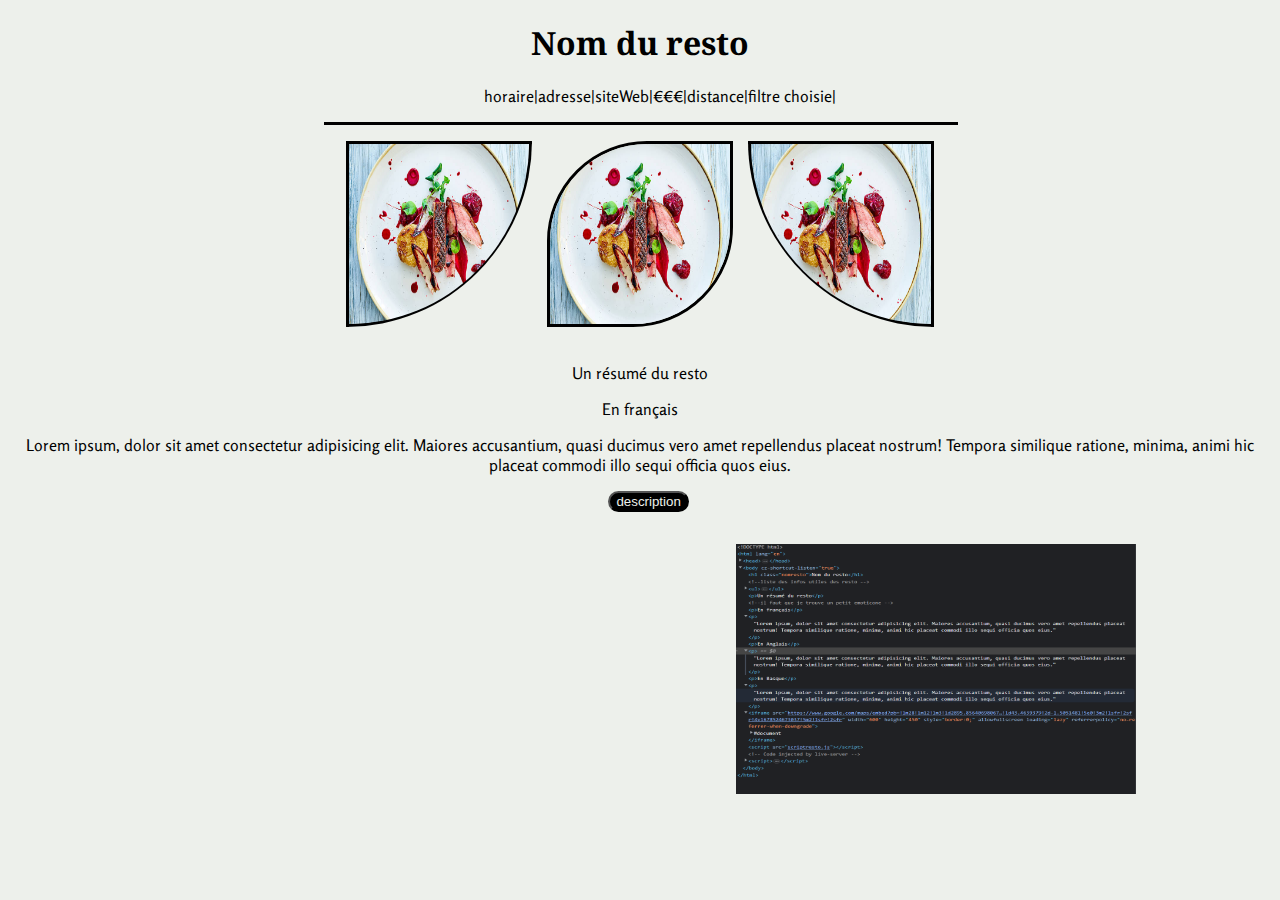
==== indexresto1.html @ 6d89c06c "Ajout des liens pages en JS" ====
<!DOCTYPE html>
<html lang="en">
<head>
    <meta charset="UTF-8">
    <meta http-equiv="X-UA-Compatible" content="IE=edge">
    <meta name="viewport" content="width=device-width, initial-scale=1.0">
    <title>Page resto</title>
    <link rel="stylesheet" href="styleresto.css">
</head>
<body>
    <h1 class="nomresto">Nom du resto</h1>
   
<!--liste des infos utiles des resto -->

    <ul>
        <li>horaire|</li>
        <li>adresse|</li>
        <li>siteWeb|</li>
        <li>€€€|</li>
        <li>distance|</li>
        <li>filtre choisie|</li>
    </ul>

    <p class="ligne"></p>


    <div class="photoresto">

        <img src="photoassiette1.jpg" alt="photoassiette" class="photoassietteaxel1">
        <img src="photoassiette1.jpg" alt="photoassiette" class="photoassietteaxel2">
        <img src="photoassiette1.jpg" alt="photoassiette" class="photoassietteaxel3">
    </div>
</br>

    <p>Un résumé du resto</p>


<!--il faut que je trouve un petit emoticone -->
<p>En français</p>
    <p>Lorem ipsum, dolor sit amet consectetur adipisicing elit. Maiores accusantium, quasi ducimus vero amet repellendus placeat nostrum! Tempora similique ratione, minima, animi hic placeat commodi illo sequi officia quos eius.</p>

    
<div id="hidden-info">
<p>En Anglais</p>
    <p>Lorem ipsum, dolor sit amet consectetur adipisicing elit. Maiores accusantium, quasi ducimus vero amet repellendus placeat nostrum! Tempora similique ratione, minima, animi hic placeat commodi illo sequi officia quos eius.</p>



<p>En Basque</p>
    <p>Lorem ipsum, dolor sit amet consectetur adipisicing elit. Maiores accusantium, quasi ducimus vero amet repellendus placeat nostrum! Tempora similique ratione, minima, animi hic placeat commodi illo sequi officia quos eius.</p>
</div>
   
<input type="button" value="description"  id="toggle-button">

<div class="basdepage">
    <iframe src="https://www.google.com/maps/embed?pb=!1m28!1m12!1m3!1d2895.8564069806707!2d-1.5104315345692672!3d43.46359492912816!2m3!1f0!2f0!3f0!3m2!1i1024!2i768!4f13.1!4m13!3e6!4m5!1s0xd51151b04400001%3A0x5e8e4026b1a5e55f!2sWild%20Code%20School%2C%20Route%20de%20Pitoys%2C%20Anglet!3m2!1d43.4633575!2d-1.5114307!4m5!1s0xd513fedf11aaaab%3A0xf4686807843bd58b!2sCHEZ%20PAQUI%20-%2064600%2C%2010%20Rte%20de%20Pitoys%2C%2064600%20Anglet!3m2!1d43.4639379!2d-1.5051481!5e0!3m2!1sfr!2sfr!4v1678524673037!5m2!1sfr!2sfr" width="350" height="250" style="border:0;" allowfullscreen="" loading="lazy" referrerpolicy="no-referrer-when-downgrade" class="trajetresto"></iframe>
   

    
<!-- <h5>Petit plus pour les Wilders</h5> -->
<img src="capturecode.png" alt="screenshot de code HTML" class="photocode">

</div>



    <script src="scriptresto.js"></script>
</body>
</html>
---- styleresto.css ----
@import url('https://fonts.googleapis.com/css2?family=Noto+Serif&display=swap');

@import url('https://fonts.googleapis.com/css2?family=Noto+Serif&family=Rosario:wght@300&display=swap');



:root{
    --titlefont: 'Noto Serif', serif;
    --textfont : 'Rosario', sans-serif;
    --border : 3px solid #000000;
}

body{
    font-family: 'Rosario', sans-serif;

    background-color: #EDF0EB;


}

/* ---------------------------------------------------------------- */
/* haut de page  */
.nomresto {
    display:flex;
    justify-content: center;
    font-family:var(--titlefont)
}

.ligne{
    border-bottom: 3px solid black;
    width: 50%;
    border-left: 2px solid black;
    /* padding-left: 15%; */
    margin-left: 25%;
    

}
/* ------------------------------------------------------------ */
/* la liste des  différents filtres */

ul{
    display: flex;

    justify-content: center;
}

ul >li{
    list-style: none;
    display:inline-flex;
    
    text-align: center;
    align-items:  center;
    
    
}


/* -------------------------------------------------------------- */
/* Partie réglage photo*/
.photoresto{
    /* width: 10vh;
    height: 10vh; */
    display: flex;
    justify-content: center;
    
    align-items: center;
    gap:15px;
    
}
.photoassietteaxel3{
    width: 180px;
    height: 180px;
    border:var(--border);
    border-radius: 0px 0px 0px 200px;
}

.photoassietteaxel2{
    width: 180px;
    height: 180px;
    border:var(--border);
    border-radius: 100px 0px;


}
.photoassietteaxel1{
    width: 180px;
    height: 180px;
    border: var(--border);
    border-radius: 0px 0px 200px 0px;


}

/* ----------------------------------------- */
/* bouton pour faire apparaitre les traductions */
#toggle-button{
    display: flex;
    text-align: center;
    background-color: #000000;
    color: #EDF0EB;
    border-radius: 50px;
    position: relative;
    top: 50%;
    left: 47.5%;  


    
}
#hidden-info{
    display: none;
}
p {
    text-align: center;

}


/* -------------------------------------- */
/* Bas de page */
.photocode{
    width: 400px;
    height: 250px;
}

.basdepage{
    display: flex;
    flex-direction: row;
    justify-content:space-around;
    padding: 2em;
    gap: 2em;
    
    

}

@media screen and (max-width: 768px){
    .photoassietteaxel3,
    .photoassietteaxel2,
    .photoassietteaxel1 {
      width: 120px;
      height: 120px;
      align-items: center;
      
    }

    .photoresto{
        position: relative;
        left:2.5%
        



        
      
    }
 
    ul{
        display: flex;
    
        justify-content: center;
        flex-direction: row;
        flex-wrap: wrap;
    }
    
    ul >li{
        list-style: none;
        display:inline-flex;
        text-align: center;
         
        
    }
 
  
    .ligne {
        align-items: center;
        
        
        /* width: 100%;
        display:flex;
        justify-content: center; */

    }

    .nomresto {
        display:flex;
        justify-content: center;
        
        font-family:var(--titlefont)
    }
    .photocode{
        width: 400px;
        height: 250px;
    }
    
    .basdepage{
        position: relative;
        right: 2.2rem;
        display: flex;
        flex-direction: column;
        
        
    }
    .trajetresto{
        
        width: 400px;
        height:250px;
    }
    p{
        text-align: center;
    
    }
    #toggle-button{
        display: flex;
        align-items: center;
        position: relative;
        left: 40%;
        
    }




}
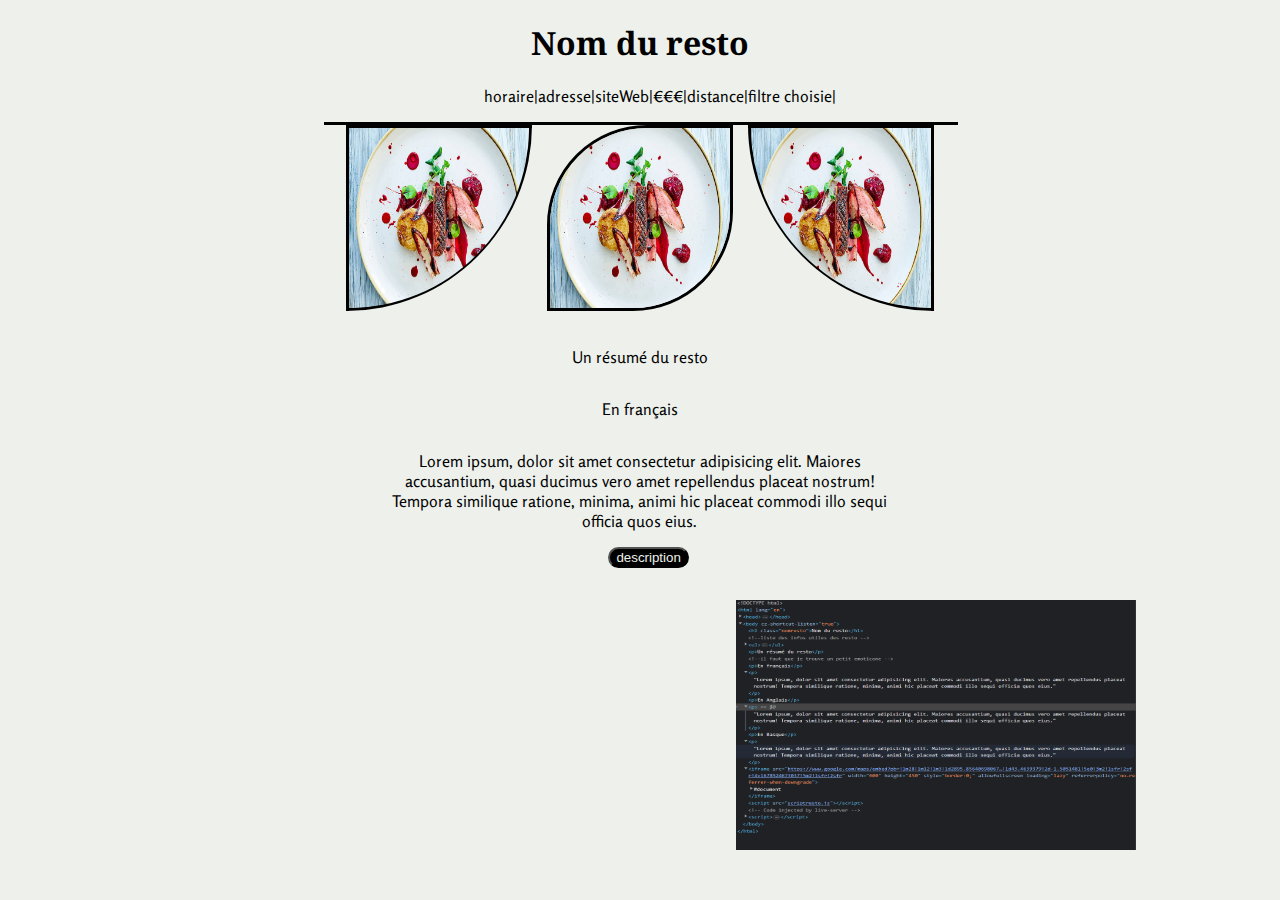
==== commit aabaa51c: "modification de la taille du texte" ====
--- a/indexresto1.html
+++ b/indexresto1.html
@@ -1,5 +1,6 @@
 <!DOCTYPE html>
 <html lang="en">
+
 <head>
     <meta charset="UTF-8">
     <meta http-equiv="X-UA-Compatible" content="IE=edge">
@@ -7,10 +8,11 @@
     <title>Page resto</title>
     <link rel="stylesheet" href="styleresto.css">
 </head>
+
 <body>
     <h1 class="nomresto">Nom du resto</h1>
-   
-<!--liste des infos utiles des resto -->
+
+    <!--liste des infos utiles des resto -->
 
     <ul>
         <li>horaire|</li>
@@ -21,7 +23,7 @@
         <li>filtre choisie|</li>
     </ul>
 
-    <p class="ligne"></p>
+    <div class="ligne"></div>
 
 
     <div class="photoresto">
@@ -30,40 +32,54 @@
         <img src="photoassiette1.jpg" alt="photoassiette" class="photoassietteaxel2">
         <img src="photoassiette1.jpg" alt="photoassiette" class="photoassietteaxel3">
     </div>
-</br>
-
-    <p>Un résumé du resto</p>
+    </br>
+    <div class="paragraphe">
+        <p>Un résumé du resto</p>
 
 
-<!--il faut que je trouve un petit emoticone -->
-<p>En français</p>
-    <p>Lorem ipsum, dolor sit amet consectetur adipisicing elit. Maiores accusantium, quasi ducimus vero amet repellendus placeat nostrum! Tempora similique ratione, minima, animi hic placeat commodi illo sequi officia quos eius.</p>
+        <!--il faut que je trouve un petit emoticone -->
+        <p>En français</p>
+        <p>Lorem ipsum, dolor sit amet consectetur adipisicing elit. Maiores accusantium, quasi ducimus vero amet
+            repellendus placeat nostrum! Tempora similique ratione, minima, animi hic placeat commodi illo sequi officia
+            quos eius.</p>
 
-    
-<div id="hidden-info">
-<p>En Anglais</p>
-    <p>Lorem ipsum, dolor sit amet consectetur adipisicing elit. Maiores accusantium, quasi ducimus vero amet repellendus placeat nostrum! Tempora similique ratione, minima, animi hic placeat commodi illo sequi officia quos eius.</p>
+
+        <div id="hidden-info">
+            <p>En Anglais</p>
+            <p>Lorem ipsum, dolor sit amet consectetur adipisicing elit. Maiores accusantium, quasi ducimus vero amet
+                repellendus placeat nostrum! Tempora similique ratione, minima, animi hic placeat commodi illo sequi
+                officia
+                quos eius.</p>
 
 
 
-<p>En Basque</p>
-    <p>Lorem ipsum, dolor sit amet consectetur adipisicing elit. Maiores accusantium, quasi ducimus vero amet repellendus placeat nostrum! Tempora similique ratione, minima, animi hic placeat commodi illo sequi officia quos eius.</p>
-</div>
-   
-<input type="button" value="description"  id="toggle-button">
+            <p>En Basque</p>
+            <p>Lorem ipsum, dolor sit amet consectetur adipisicing elit. Maiores accusantium, quasi ducimus vero amet
+                repellendus placeat nostrum! Tempora similique ratione, minima, animi hic placeat commodi illo sequi
+                officia
+                quos eius.</p>
+        </div>
 
-<div class="basdepage">
-    <iframe src="https://www.google.com/maps/embed?pb=!1m28!1m12!1m3!1d2895.8564069806707!2d-1.5104315345692672!3d43.46359492912816!2m3!1f0!2f0!3f0!3m2!1i1024!2i768!4f13.1!4m13!3e6!4m5!1s0xd51151b04400001%3A0x5e8e4026b1a5e55f!2sWild%20Code%20School%2C%20Route%20de%20Pitoys%2C%20Anglet!3m2!1d43.4633575!2d-1.5114307!4m5!1s0xd513fedf11aaaab%3A0xf4686807843bd58b!2sCHEZ%20PAQUI%20-%2064600%2C%2010%20Rte%20de%20Pitoys%2C%2064600%20Anglet!3m2!1d43.4639379!2d-1.5051481!5e0!3m2!1sfr!2sfr!4v1678524673037!5m2!1sfr!2sfr" width="350" height="250" style="border:0;" allowfullscreen="" loading="lazy" referrerpolicy="no-referrer-when-downgrade" class="trajetresto"></iframe>
-   
+    </div>
 
-    
-<!-- <h5>Petit plus pour les Wilders</h5> -->
-<img src="capturecode.png" alt="screenshot de code HTML" class="photocode">
+    <input type="button" value="description" id="toggle-button">
 
-</div>
+    <div class="basdepage">
+        <iframe
+            src="https://www.google.com/maps/embed?pb=!1m28!1m12!1m3!1d2895.8564069806707!2d-1.5104315345692672!3d43.46359492912816!2m3!1f0!2f0!3f0!3m2!1i1024!2i768!4f13.1!4m13!3e6!4m5!1s0xd51151b04400001%3A0x5e8e4026b1a5e55f!2sWild%20Code%20School%2C%20Route%20de%20Pitoys%2C%20Anglet!3m2!1d43.4633575!2d-1.5114307!4m5!1s0xd513fedf11aaaab%3A0xf4686807843bd58b!2sCHEZ%20PAQUI%20-%2064600%2C%2010%20Rte%20de%20Pitoys%2C%2064600%20Anglet!3m2!1d43.4639379!2d-1.5051481!5e0!3m2!1sfr!2sfr!4v1678524673037!5m2!1sfr!2sfr"
+            width="350" height="250" style="border:0;" allowfullscreen="" loading="lazy"
+            referrerpolicy="no-referrer-when-downgrade" class="trajetresto"></iframe>
+
+
+
+        <!-- <h5>Petit plus pour les Wilders</h5> -->
+        <img src="capturecode.png" alt="screenshot de code HTML" class="photocode">
+
+    </div>
 
 
 
     <script src="scriptresto.js"></script>
 </body>
+
 </html>--- a/styleresto.css
+++ b/styleresto.css
@@ -4,13 +4,13 @@
 
 
 
-:root{
+:root {
     --titlefont: 'Noto Serif', serif;
-    --textfont : 'Rosario', sans-serif;
-    --border : 3px solid #000000;
-}
-
-body{
+    --textfont: 'Rosario', sans-serif;
+    --border: 3px solid #000000;
+}
+
+body {
     font-family: 'Rosario', sans-serif;
 
     background-color: #EDF0EB;
@@ -21,68 +21,71 @@
 /* ---------------------------------------------------------------- */
 /* haut de page  */
 .nomresto {
-    display:flex;
-    justify-content: center;
-    font-family:var(--titlefont)
-}
-
-.ligne{
+    display: flex;
+    justify-content: center;
+    font-family: var(--titlefont)
+}
+
+.ligne {
     border-bottom: 3px solid black;
     width: 50%;
     border-left: 2px solid black;
     /* padding-left: 15%; */
     margin-left: 25%;
-    
-
-}
+
+
+}
+
 /* ------------------------------------------------------------ */
 /* la liste des  différents filtres */
 
-ul{
-    display: flex;
-
-    justify-content: center;
-}
-
-ul >li{
+ul {
+    display: flex;
+
+    justify-content: center;
+}
+
+ul>li {
     list-style: none;
-    display:inline-flex;
-    
+    display: inline-flex;
+
     text-align: center;
-    align-items:  center;
-    
-    
+    align-items: center;
+
+
 }
 
 
 /* -------------------------------------------------------------- */
 /* Partie réglage photo*/
-.photoresto{
+.photoresto {
     /* width: 10vh;
     height: 10vh; */
     display: flex;
     justify-content: center;
-    
+
     align-items: center;
-    gap:15px;
-    
-}
-.photoassietteaxel3{
+    gap: 15px;
+
+}
+
+.photoassietteaxel3 {
     width: 180px;
     height: 180px;
-    border:var(--border);
+    border: var(--border);
     border-radius: 0px 0px 0px 200px;
 }
 
-.photoassietteaxel2{
+.photoassietteaxel2 {
     width: 180px;
     height: 180px;
-    border:var(--border);
+    border: var(--border);
     border-radius: 100px 0px;
 
 
 }
-.photoassietteaxel1{
+
+.photoassietteaxel1 {
     width: 180px;
     height: 180px;
     border: var(--border);
@@ -93,7 +96,7 @@
 
 /* ----------------------------------------- */
 /* bouton pour faire apparaitre les traductions */
-#toggle-button{
+#toggle-button {
     display: flex;
     text-align: center;
     background-color: #000000;
@@ -101,80 +104,85 @@
     border-radius: 50px;
     position: relative;
     top: 50%;
-    left: 47.5%;  
-
-
-    
-}
-#hidden-info{
+    left: 47.5%;
+
+
+
+}
+
+#hidden-info {
     display: none;
 }
-p {
+
+.paragraphe {
+    display: flex;
+    align-items: center;
+    flex-direction: column;
+    justify-content: center;
     text-align: center;
+    width: 40%;
+    margin-left: 30%;
+
+
 
 }
 
 
 /* -------------------------------------- */
 /* Bas de page */
-.photocode{
+.photocode {
     width: 400px;
     height: 250px;
 }
 
-.basdepage{
+.basdepage {
     display: flex;
     flex-direction: row;
-    justify-content:space-around;
+    justify-content: space-around;
     padding: 2em;
     gap: 2em;
-    
-    
-
-}
-
-@media screen and (max-width: 768px){
+
+
+
+}
+
+@media screen and (max-width: 768px) {
+
     .photoassietteaxel3,
     .photoassietteaxel2,
     .photoassietteaxel1 {
-      width: 120px;
-      height: 120px;
-      align-items: center;
-      
-    }
-
-    .photoresto{
+        width: 120px;
+        height: 120px;
+        align-items: center;
+
+    }
+
+    .photoresto {
         position: relative;
-        left:2.5%
-        
-
-
-
-        
-      
-    }
- 
-    ul{
-        display: flex;
-    
+        left: 2.5%
+    }
+
+    ul {
+        display: flex;
+
         justify-content: center;
         flex-direction: row;
         flex-wrap: wrap;
     }
-    
-    ul >li{
+
+    ul>li {
         list-style: none;
-        display:inline-flex;
+        display: inline-flex;
         text-align: center;
-         
-        
-    }
- 
-  
+
+
+    }
+
+
     .ligne {
         align-items: center;
-        
-        
+
+
         /* width: 100%;
         display:flex;
         justify-content: center; */
@@ -182,42 +190,47 @@
     }
 
     .nomresto {
-        display:flex;
+        display: flex;
         justify-content: center;
-        
-        font-family:var(--titlefont)
-    }
-    .photocode{
+
+        font-family: var(--titlefont)
+    }
+
+    .photocode {
         width: 400px;
         height: 250px;
     }
-    
-    .basdepage{
+
+    .basdepage {
         position: relative;
         right: 2.2rem;
         display: flex;
         flex-direction: column;
-        
-        
-    }
-    .trajetresto{
-        
+
+
+    }
+
+    .trajetresto {
+
         width: 400px;
-        height:250px;
-    }
-    p{
+        height: 250px;
+    }
+
+    .paragraphe {
         text-align: center;
-    
-    }
-    #toggle-button{
+        width: 60%;
+
+    }
+
+    #toggle-button {
         display: flex;
         align-items: center;
         position: relative;
         left: 40%;
-        
-    }
-
-
-
-
-}   
+
+    }
+
+
+
+
+}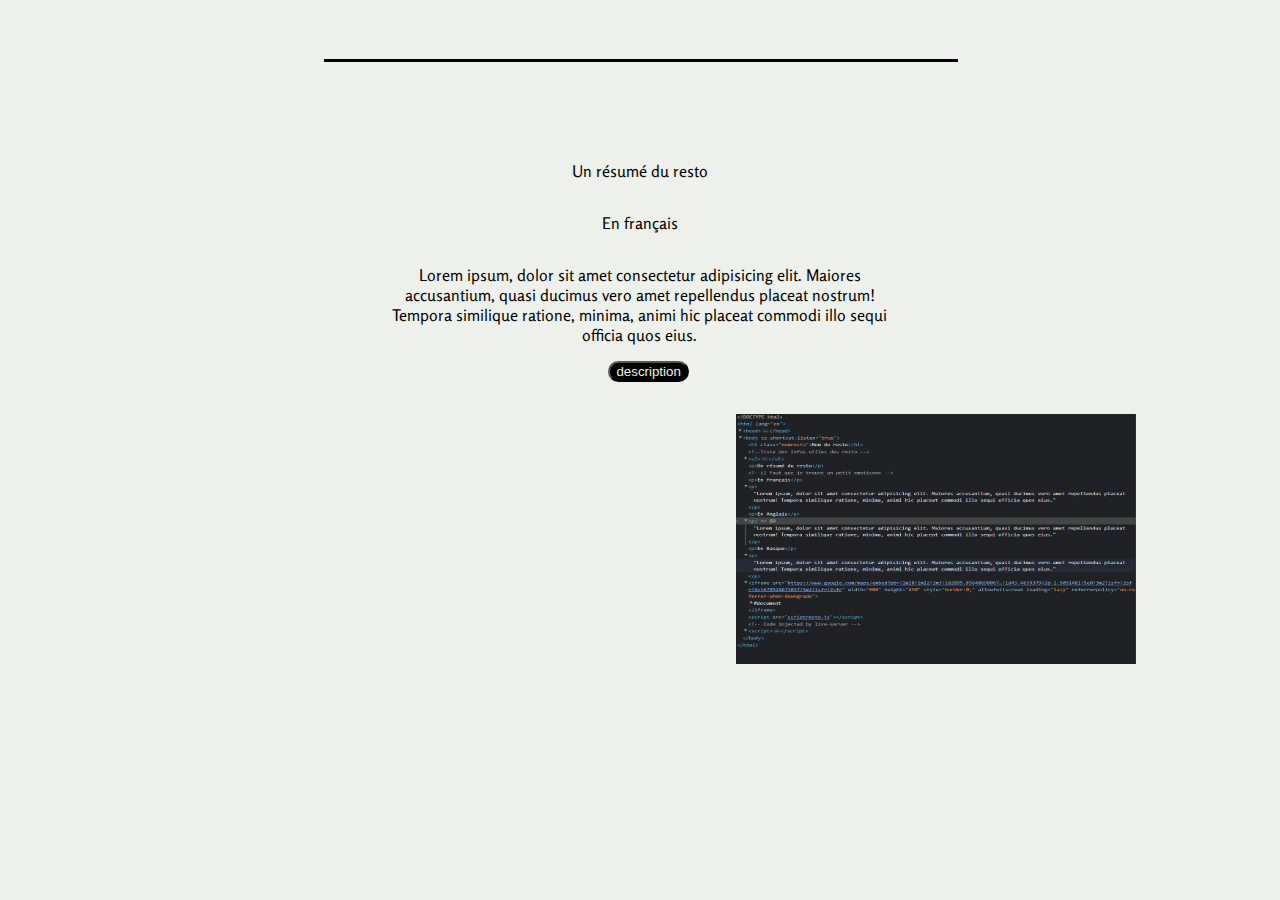
==== commit 3e14af56: "construction Js de la page resto" ====
--- a/indexresto1.html
+++ b/indexresto1.html
@@ -10,17 +10,17 @@
 </head>
 
 <body>
-    <h1 class="nomresto">Nom du resto</h1>
+    <h1 class="nomresto"></h1>
 
     <!--liste des infos utiles des resto -->
 
-    <ul>
-        <li>horaire|</li>
+    <ul class="filtreAxel">
+        <!-- <li>horaire|</li>
         <li>adresse|</li>
         <li>siteWeb|</li>
         <li>€€€|</li>
         <li>distance|</li>
-        <li>filtre choisie|</li>
+        <li>filtre choisie|</li> -->
     </ul>
 
     <div class="ligne"></div>
@@ -28,9 +28,9 @@
 
     <div class="photoresto">
 
-        <img src="photoassiette1.jpg" alt="photoassiette" class="photoassietteaxel1">
+        <!-- <img src="photoassiette1.jpg" alt="photoassiette" class="photoassietteaxel1">
         <img src="photoassiette1.jpg" alt="photoassiette" class="photoassietteaxel2">
-        <img src="photoassiette1.jpg" alt="photoassiette" class="photoassietteaxel3">
+        <img src="photoassiette1.jpg" alt="photoassiette" class="photoassietteaxel3"> -->
     </div>
     </br>
     <div class="paragraphe">
@@ -44,7 +44,7 @@
             quos eius.</p>
 
 
-        <div id="hidden-info">
+        <div id="hidden-info" class="hidden-info">
             <p>En Anglais</p>
             <p>Lorem ipsum, dolor sit amet consectetur adipisicing elit. Maiores accusantium, quasi ducimus vero amet
                 repellendus placeat nostrum! Tempora similique ratione, minima, animi hic placeat commodi illo sequi
--- a/styleresto.css
+++ b/styleresto.css
@@ -27,6 +27,7 @@
 }
 
 .ligne {
+
     border-bottom: 3px solid black;
     width: 50%;
     border-left: 2px solid black;
@@ -34,6 +35,7 @@
     margin-left: 25%;
 
 
+
 }
 
 /* ------------------------------------------------------------ */
@@ -66,6 +68,7 @@
 
     align-items: center;
     gap: 15px;
+    margin-top: 5%;
 
 }
 
@@ -74,6 +77,7 @@
     height: 180px;
     border: var(--border);
     border-radius: 0px 0px 0px 200px;
+    background-size: cover;
 }
 
 .photoassietteaxel2 {
@@ -81,6 +85,7 @@
     height: 180px;
     border: var(--border);
     border-radius: 100px 0px;
+    background-size: cover;
 
 
 }
@@ -90,6 +95,7 @@
     height: 180px;
     border: var(--border);
     border-radius: 0px 0px 200px 0px;
+    background-size: cover;
 
 
 }
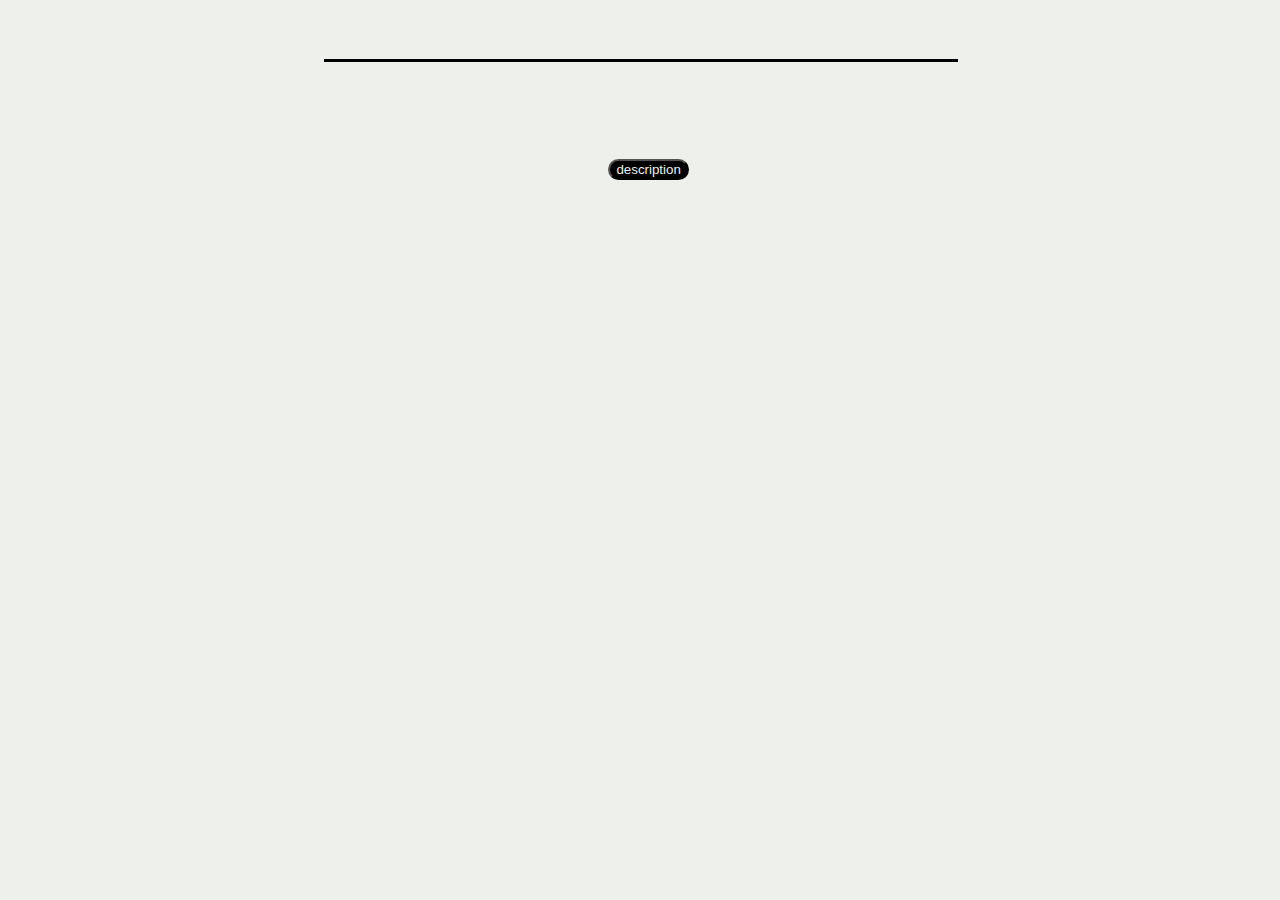
==== commit 386ea0ac: "derniére modif avant présentation" ====
--- a/indexresto1.html
+++ b/indexresto1.html
@@ -34,18 +34,18 @@
     </div>
     </br>
     <div class="paragraphe">
-        <p>Un résumé du resto</p>
+        <!-- <p>Un résumé du resto</p> -->
 
 
         <!--il faut que je trouve un petit emoticone -->
-        <p>En français</p>
+        <!-- <p>En français</p>
         <p>Lorem ipsum, dolor sit amet consectetur adipisicing elit. Maiores accusantium, quasi ducimus vero amet
             repellendus placeat nostrum! Tempora similique ratione, minima, animi hic placeat commodi illo sequi officia
-            quos eius.</p>
+            quos eius.</p> -->
 
 
-        <div id="hidden-info" class="hidden-info">
-            <p>En Anglais</p>
+        <div id="hidden-info" class="hidden-info hidden">
+            <!-- <p>En Anglais</p>
             <p>Lorem ipsum, dolor sit amet consectetur adipisicing elit. Maiores accusantium, quasi ducimus vero amet
                 repellendus placeat nostrum! Tempora similique ratione, minima, animi hic placeat commodi illo sequi
                 officia
@@ -57,7 +57,7 @@
             <p>Lorem ipsum, dolor sit amet consectetur adipisicing elit. Maiores accusantium, quasi ducimus vero amet
                 repellendus placeat nostrum! Tempora similique ratione, minima, animi hic placeat commodi illo sequi
                 officia
-                quos eius.</p>
+                quos eius.</p> -->
         </div>
 
     </div>
@@ -73,7 +73,7 @@
 
 
         <!-- <h5>Petit plus pour les Wilders</h5> -->
-        <img src="capturecode.png" alt="screenshot de code HTML" class="photocode">
+        <!-- <img src="capturecode.png" alt="screenshot de code HTML" class="photocode"> -->
 
     </div>
 
--- a/styleresto.css
+++ b/styleresto.css
@@ -103,6 +103,7 @@
 /* ----------------------------------------- */
 /* bouton pour faire apparaitre les traductions */
 #toggle-button {
+    margin-top: 0.9rem;
     display: flex;
     text-align: center;
     background-color: #000000;
@@ -136,15 +137,15 @@
 
 /* -------------------------------------- */
 /* Bas de page */
-.photocode {
+/* .photocode {
     width: 400px;
     height: 250px;
-}
+} */
 
 .basdepage {
     display: flex;
     flex-direction: row;
-    justify-content: space-around;
+    justify-content: center;
     padding: 2em;
     gap: 2em;
 
